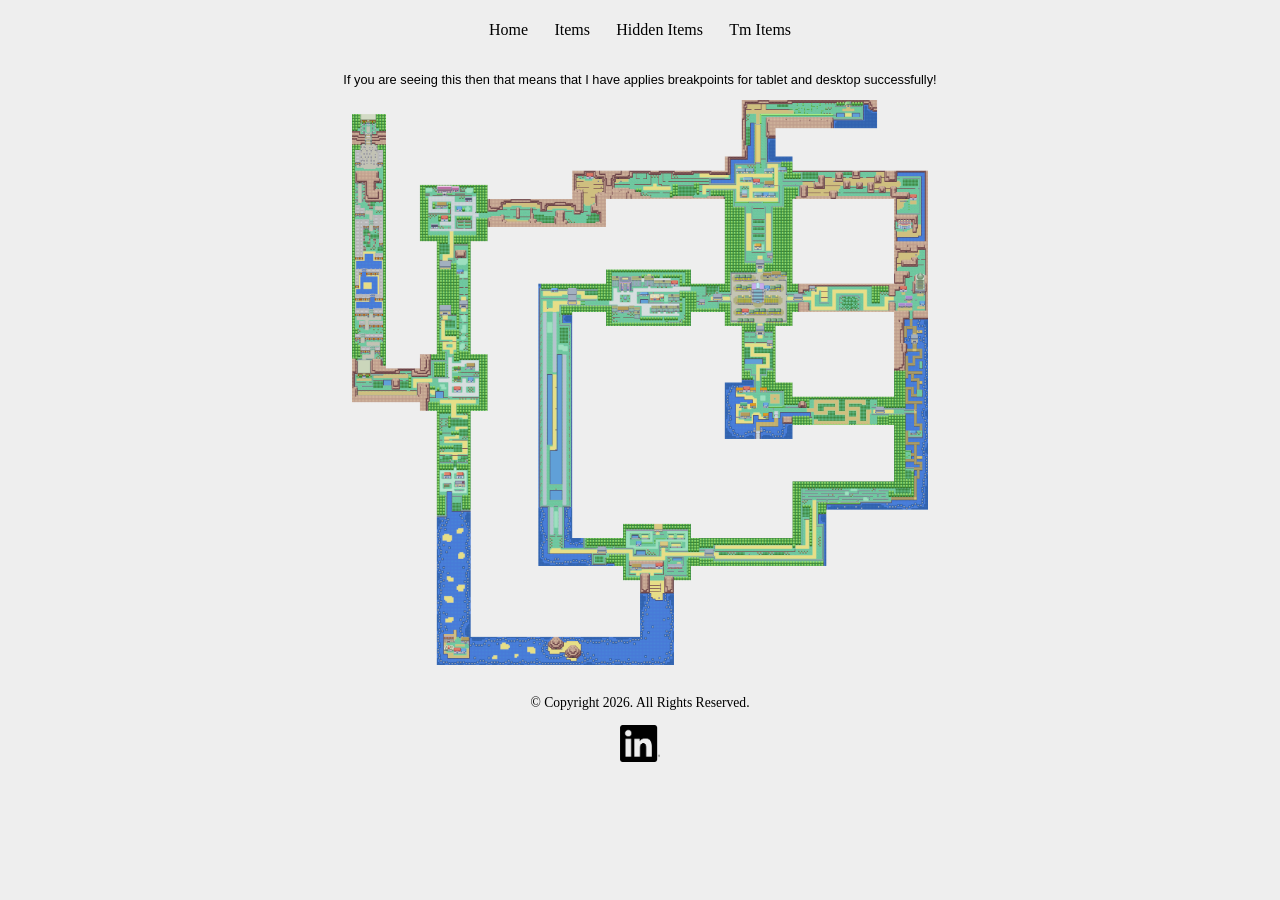
==== index.html @ 4c2ebdfc "Initial Deployment" ====
<!DOCTYPE html>
<html lang="en">
<!-- Seth Moore -->
<head>
	<title>Pokemon Interactive Map</title>
	<meta charset="utf-8">
	<link rel="stylesheet" href="css/styles.css">
	
	<!-- The line below will scale for a mobile phone -->
	<meta name="viewport" content="width=device-width, initial-scale=1.0">
	<meta name="description" content="First build of the Pokemon website, this website includes everything I have learned about web development this semester">
	
                
	
	<style>
	
	
	body, header, nav, main, footer, img{
		margin: 0;
		padding: 0;
		border: 0;
	
	}
	
	body{
		background-color: #eeeeee;
	}
	
	main p{
		text-align: center;
		font-family: Verdana, Arial, sans-serif;
		font-size: 0.8em;
		
	}
		
		
	.hamburger {
		display: block;
		font-size: 2em;
		cursor: pointer;
		background: none;
		border: none;
		padding: 10px;
	}
	
	#hamburger.active{
		transform: rotate(90deg);
		transition: transform 0.3s ease;
	}
	
	
	#nav-links {
		display: none;
		text-align: center;
	}
	
	#nav-links.active {
		display: block;
	}
		
		
	
	nav p a{
		display: inline-block;
		color: #000000;
		padding: 0.3em 0.7em;
		text-decoration: none;
	}
	
	.center{ 
		margin-left: auto;
		margin-right: auto;
		max-height: 90%;
		max-width: 90%;
	}
	
	.center:hover{ 
		transform: scale(1.5, 1.5);
	}
	
	
	
	footer{
		text-align: center;
		font-size: 0.85em;
		background-color: #eeeeee;
		color: #000000;
		padding: 1% 0;
	
	}
	
	footer img {
    width: 40px; 
    transition: transform 0.3s ease;
	}
	
	footer img:hover {
		transform: scale(1.1)
	}

	.mobile{
		display: block;
		
	}
	.tablet-desktop {
		display: none;
	}
	
	
	@media screen and (min-width: 630px){
	
	.tablet-desktop{
		display: block;
	}
		
	.mobile{
		display: none;
		
	}
		
	.center{ 
		margin-left: auto;
		margin-right: auto;
		max-height: 90%;
		max-width: 90%;
	}
	
	.center:hover{ 
		transform: none;
	}
	
	.hamburger {
		display: none;
	}
	
	#nav-links {
		display: block;
	}
	
	#nav-links.active {
		display: block;
	}
	
	
		
	}
	
	@media screen and (min-width: 1280px){
		
	.center{ 
		margin-left: auto;
		margin-right: auto;
		max-height: 45%;
		max-width: 45%;
	}
	
		
		
	}
	
	</style>
	
	
</head>

<body>
	
		<nav>
		
			<button class="hamburger" id="hamburger">
				&#9776;
			</button>
		
		
		
			<p id="nav-links">
			<a href="index.html">Home</a> 
			<a href="items.html">Items</a> 
			<a href="hiddenItems.html">Hidden Items</a> 
			<a href="tmItems.html">Tm Items</a> 
			</p>
			
		</nav>
		
		<main> 
		
		<div class="mobile">
		
			<a href="routes.html"><img src="images/Kanto_Map_Overview.png" alt="Full Kanto Map" class="center"></a>
			<!--  Food for thought: I could break up each route on the overall map into thier own separate routes
				  which I may need to end up doing down the road but for now I think we should have it to where it has 
				  a hyperlink. The ladder might take too long plus that would be a lot of webpages to create there is probaly an
				  easier way of doing that so for now I will just have it send me to a routes page but this will 100% change
				  as I learn more. -->
			
		</div>
		
			
		
			<div class="tablet-desktop">
			
				<p>If you are seeing this then that means that I have applies breakpoints for tablet and desktop successfully!</p>
				
				<a href="routes.html"><img src="images/Kanto_Map_Overview.png" alt="Full Kanto Map" class="center"></a>
				<!-- Same image as above we want to change the size depending on what screen we are on! -->
			
			</div>
			
			
			
		</main>
		
		
		<footer>
		
			<p>&copy; Copyright 2026. All Rights Reserved.</p>
			<div class="social-links">
				<a href="https://www.linkedin.com/in/seth-moore-288a19390/">
					<img src="images/InBug-Black.png" alt="LinkedIn Profile">
				</a>
			</div>
			
		</footer>
		
	<script src="scripts/script.js"></script>
</body>

</html>


<!-- PROGRESS BELOW -->


<!-- Today I worked on implamenting 
	everything I learned in chapter 1
	into pratice. 3/1
	
	Next time I work on this it will be
	everything from chapter 2. 3/1
-->
	
<!-- Worked on adding the Semantic Elements 
	 from chapter 2 that I learned. Along
	 with creating a webpage template
	 that I could use in the future.
	 Along with all that added nonbreaking 
	 spaces and the semantic elements 
	 include main, header, nav, and footer.
	 Also I learned how to vaildate 
	 my document :0. 3/2-->
	 
<!-- Figure out how to add images to the website
	gotta make sure my folder path is in order. 3/10
	-->
	
<!-- Created a div to have everything that goes with the map.
     I made the map itself go to a routes page once again probaly a 
	 place holder for now. The tm item also goes to it's own page
	 and all of the nav buttons will eventually toggle something on the 
	 map. Also the routes and tmItem htlm file have been made and for now
	 only act as list. This will change but once step at a time 03/10 -->
	 
	 
<!-- Today was all about doing CSS stuff still need to look into is 
	more but I wanted to at least dip my toes in this. 3/12 -->
	
	
<!-- Added the mobile viewpoint to the home page this will help when someone is trying to
	 view the website via thier phone! 3/26 -->
	 
<!-- Added the mobile viewport seciton to just show off what was the most important aspects 
	 of the website so we don't see our text anymore since it's hidden with our tablet-desktop 
	 styling. Not to much to expand on here I kept the nav style the same on mobile since it 
	 will eventually be in a hamburger menu. Also not sure if I can have comments in my 
	 internal style sheet got errors for it. 3/27 -->
	 
<!-- Can do up too 4 different values for each corner. 3/27 -->

<!-- More on making the website responsive on different devices for our main 
	 page we are mostly focus on just resizing the image for each device. Also I 
	 added a scale in for the vertical phone screen which I think I can code futher
	 with JavaScript later. 4/1 ALSO APRIL FOOOOOLLLSSS -->
---- css/styles.css ----
/* Seth Moore 
   styles.css 
   3/12/2026 /*	
	
	/* CSS Reset */
	body, header, nav, main, footer, img, h1, h2, dd{
		margin: 0;
		padding: 0;
		border: 0;
		
	}
	
	/* Body style */
	body{
		background-color: #eeeeee;
	}
	
	/* Header style */
	header{
		text-align: center;
		font-size: 3em;
		font-family: Georgia, Times, serif;
		padding: 3%;
		color: #000000
	}
	
	/* Img style */
	img {
		max-width: 50%;
		display: inline-block;
	}
	
	/* Custom classes for styling */
	.round {
		border-radius: 8px;
	}
	
	/* Style rules for mobile viewport */
	.mobile{
		display: block;
	}
	
	.tablet-desktop { /* I have for now just in case I want to hide unnecessary things from the mobile user will use when appropriate */
		display: none; 
	}
	
	
	
	/* Nav style */
	nav p a{
		display: inline-block;
		color: #000000;
		padding: 0.3em 0.7em;
		text-decoration: none;
	}
	
	nav {
		background-color: #eeeeee;
	}
	
	
	/* header styling */
	
	h1{
		text-align: center;
	}
	
	/* Unorder list style */
	
	li:first-child{   /* pseudo-classes (just wanted to try it out) */
		font-size: 1.50em;
		font-weight: bold;
		text-align: center;
	}
	
	li{
		text-align: center;
	}
	
	/* Table Styling */
	table {
    width: 100%;
    border-collapse: collapse;
    margin: 20px 0;
    font-family: "Roboto", sans-serif;
}

	th {
		background-color: #3B4CCA; /* Pokemon Blue */
		color: #FFDE00;           /* Pokemon Yellow */
		padding: 10px;
		text-transform: uppercase;
		font-size: 0.9em;
	}

	td {
		padding: 10px;
		border: 1px solid #ccc;
		font-size: 0.85em;
		background-color: #fff;
	}

	
	tbody tr:nth-child(even) td {
		background-color: #f1f1f1;
	}
	
	
	
	
	
	
	
	
	/* Detailed list style */
	dt{
		font-weight: bold;
		font-family: "Roboto", sans-serif;
	}
	
	dd {
		text-align: center;
	}
	

	
	/* Main style */
	main{
		text-align: center;
		padding: 2%;
		font-family: Geneva, Arial, sans-serif;
		overflow: auto;
	}
	
	main ul{
		list-style-type: none;
		margin: 0;
		text-align: center;
	}
	
	
	/* Footer style */
	footer{
		text-align: center;
		font-size: 0.85em;
		background-color: #eeeeee;
		color: #000000;
		padding: 1% 0;
	
	}
	
	
	/* Tablet/Desktop Viewport */
	
	/* If I need to then I will add a viewport for desktop but for now I think this will be fine */
	
	@media screen and (min-width:630px){
		
		
		.mobile{
			display: none;
		}
	
		.tablet-desktop { /* I have for now just in case I want to hide unnecessary things from the mobile user will use when appropriate */
			display: block; 
		}
		
		
		
		table {
			width: 90%;
			margin: 20px auto;
		}

		th, td {
			padding: 15px;
			font-size: 1em;
		}

    /* Added a hover effect because I am cool */
		tbody tr:hover td {
			background-color: #fff9c4;
		}
		
		
		
		
		
		#row-1 {
			width: 40%;
			float: left;
			margin: 0 1%;
		}
		
		#row-2 {
			width: 40%;
			float: right;
			margin: 0 1%;
		}
		
		
	}
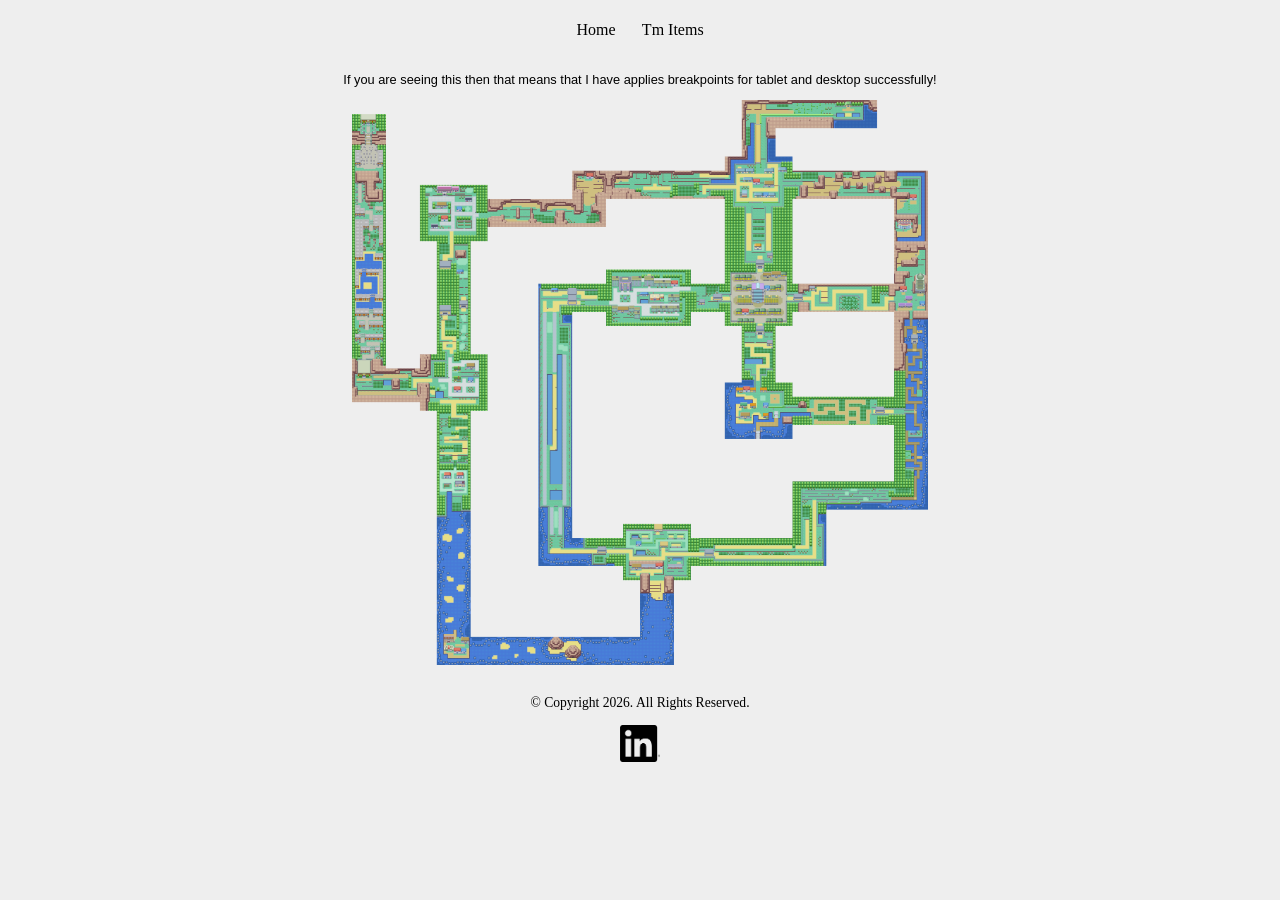
==== commit 55199957: "Add files via upload Removed some of the nav elements that where not being used" ====
--- a/index.html
+++ b/index.html
@@ -174,9 +174,7 @@
 		
 		
 			<p id="nav-links">
-			<a href="index.html">Home</a> 
-			<a href="items.html">Items</a> 
-			<a href="hiddenItems.html">Hidden Items</a> 
+			<a href="index.html">Home</a>  
 			<a href="tmItems.html">Tm Items</a> 
 			</p>
 			
